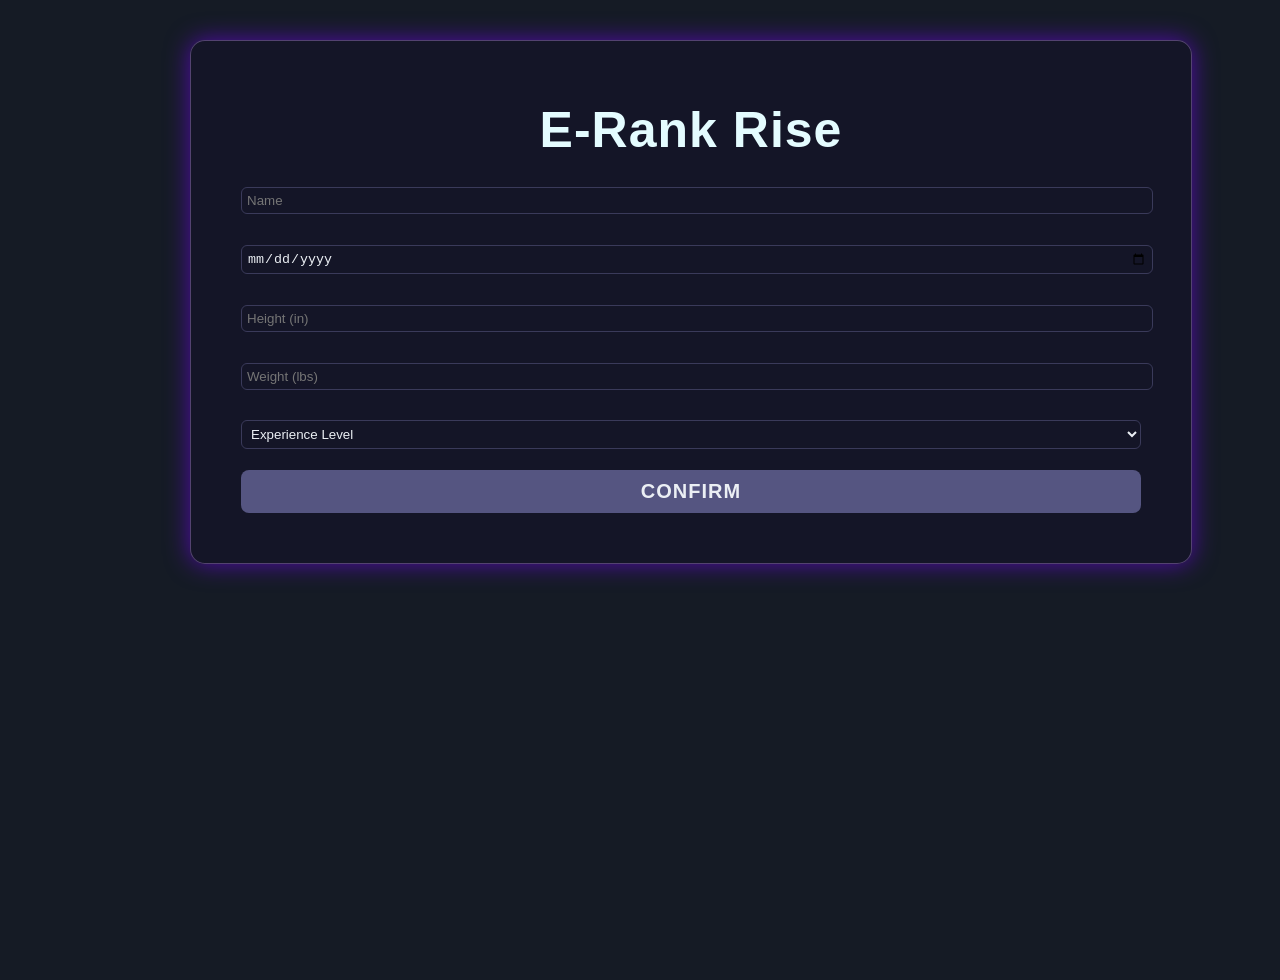
==== index.html @ bde5b2b5 "Add files via upload" ====
<!DOCTYPE html>
<html lang="en">
<head>
    <meta charset="UTF-8">
    <title>E-Rank Rise</title>
    <link rel="stylesheet" href="styles.css">
</head>

<body>

  <div class="overlay hidden" id="overlay">
    <h1>SYSTEM ACTIVATING...</h1>
  </div>

<div class="container">
    <div class="card">
        <h1 class="title">E-Rank Rise</h1>

        <form>
            <input type="text" placeholder="Name" required>
            <input type="date" required>
            <input type="number" placeholder="Height (in)" required>
            <input type="number" placeholder="Weight (lbs)" required>

            <select required>
                <option value="">Experience Level</option>
                <option>Beginner - 0-6 months</option>
                <option>Intermediate - 1-3 years</option>
                <option>Advanced - 3+ years</option>
            </select>

            <button type="submit">Confirm</button>
        </form>
    </div>
</div>

<script src="script.js"></script>

</body>
</html>
---- styles.css ----
body {
  margin: 0;
  font-family: Impact, Haettenschweiler, 'Arial Narrow Bold', sans-serif;
  background: #151b25;
  color: #ebeff4;
  display: flex;
  justify-content: center;
  
  align-items: flex-start;
  min-height: 100vh;
  padding: 40px 20px;

  font-size: 40px;

}


.overlay {
  position: fixed;
  inset: 0;
  z-index: 9999;
  top: 0;
  left: 0;
  width: 100%;
  height: 100%;

  background: #151b25;

  display: flex;
  justify-content: center;
  align-items: center;

  color: #3a3a5a;
  font-size: 40px;
  letter-spacing: 2px;

  text-shadow: #555581;
}



.container {
  width: 100%;
  max-width: 900px;
}

.card {
  background: rgba(20, 20, 40, 0.8);
  padding: 50px;
  border-radius: 15px;
  box-shadow: 0 0 25px rgba(119, 0, 255, 0.61);
  border: 1px solid rgba(146, 112, 185, 0.5);

  width: 100%;
}

.title {
  text-align: center;
  margin-bottom: 20px;
  color: #e4fcff;

  font-size: 32px;
  letter-spacing: 1px;
  
}

form input, form select {
  width: 100%;
  margin-bottom: 13px;
  padding: 5px;
  background: transparent;
  border: 1px solid #3a3a5a;
  border-radius: 6px;
  color: #ebeff4;

}

form input:focus, form select:focus {
  outline: none;
  border-color: #9a9aff;
  box-shadow: 0 0 10px #a1a1d6;
}

button {
  width: 100%;
  padding: 10px;
  background: #555581;
  border: none;
  border-radius: 8px;
  color: #ebeff4;
  font-weight: bold;
  cursor: pointer;
  transition: 0.2s;

  font-size: 20px;
  text-transform: uppercase;
  letter-spacing: 1px;
}

button:hover {
  background: #383853;
  box-shadow: 0 0 15px #765daf;
}


.quest-info {
  font-size: 40px;
  line-height: 1.5;
  margin-bottom: 15px;
}


.quest-info p {
  font-size: 35px;
  font-weight: bold;
  margin: 8px 0;

}

/* hidden state */
.hidden {
  display: none;
}

/* activation animation */
.overlay.show {
  animation: fadeIn 0.5s ease-in-out;
}

/* keyframe animation */
@keyframes fadeIn {
  from {
    opacity: 0;
    transform: scale(1.2);
  }
  to {
    opacity: 1;
    transform: scale(1);
  }
}

.quests {
  margin-top: 15px;
  display: flex;
  flex-direction: column;
  gap: 10px;

}

.quest {
  display: flex;
  justify-content: space-between;
  align-items: center;

  padding: 10px;
  border-radius: 7px;

  background: #555581;
  border: 1px solid #a1a1d6;

  cursor: pointer;
  transition: 0.2s;
  font-size: 15px;
}

.quest-header {
  display: flex;
  align-items: center;
  justify-content: flex-start; /* key change */

  gap: 10px;

  background: rgba(20, 20, 40, 0.85);
  border: 1px solid #a1a1d6;
  border-radius: 10px;

  padding: 10px 15px;
  margin-bottom: 15px;

  box-shadow: 0 0 15px rgba(119, 0, 255, 0.3);
}


.info-icon {
  width: 35px;
  height: 35px;

  display: flex;
  justify-content: center;
  align-items: center;

  border-radius: 50%;

  border: 2px solid #9a9aff;
  color: #9a9aff;

  font-size: 20px;
  font-weight: bold;

  cursor: pointer;

  transition: 0.2s;
}

.info-icon:hover {
  background: #9a9aff;
  color: transparent;
  box-shadow: 0 0 12px #9a9aff;
  transform: scale(1.1);
}

.quest:hover {
  border-color: #9a9aff;
  box-shadow: 0 0 10px #9a9aff;
  transform: translateY(-2px);
}

.quest.completed {
  background: rgba(0, 170, 255, 0.15);
  border-color: #555581;
}

.status {
  font-weight: bold;
  color: #aaa;
}

.quest span {
  font-size: 22px;
}

.subtitle {
  text-align: center;
  margin-top: 15px;
  margin-bottom: 10px;
  font-size: 65px;
  letter-spacing: 1px;
}

.card .title {
  text-align: center;
  font-size: 50px;
  margin-top: 10px;
  margin-bottom: 10px;
}
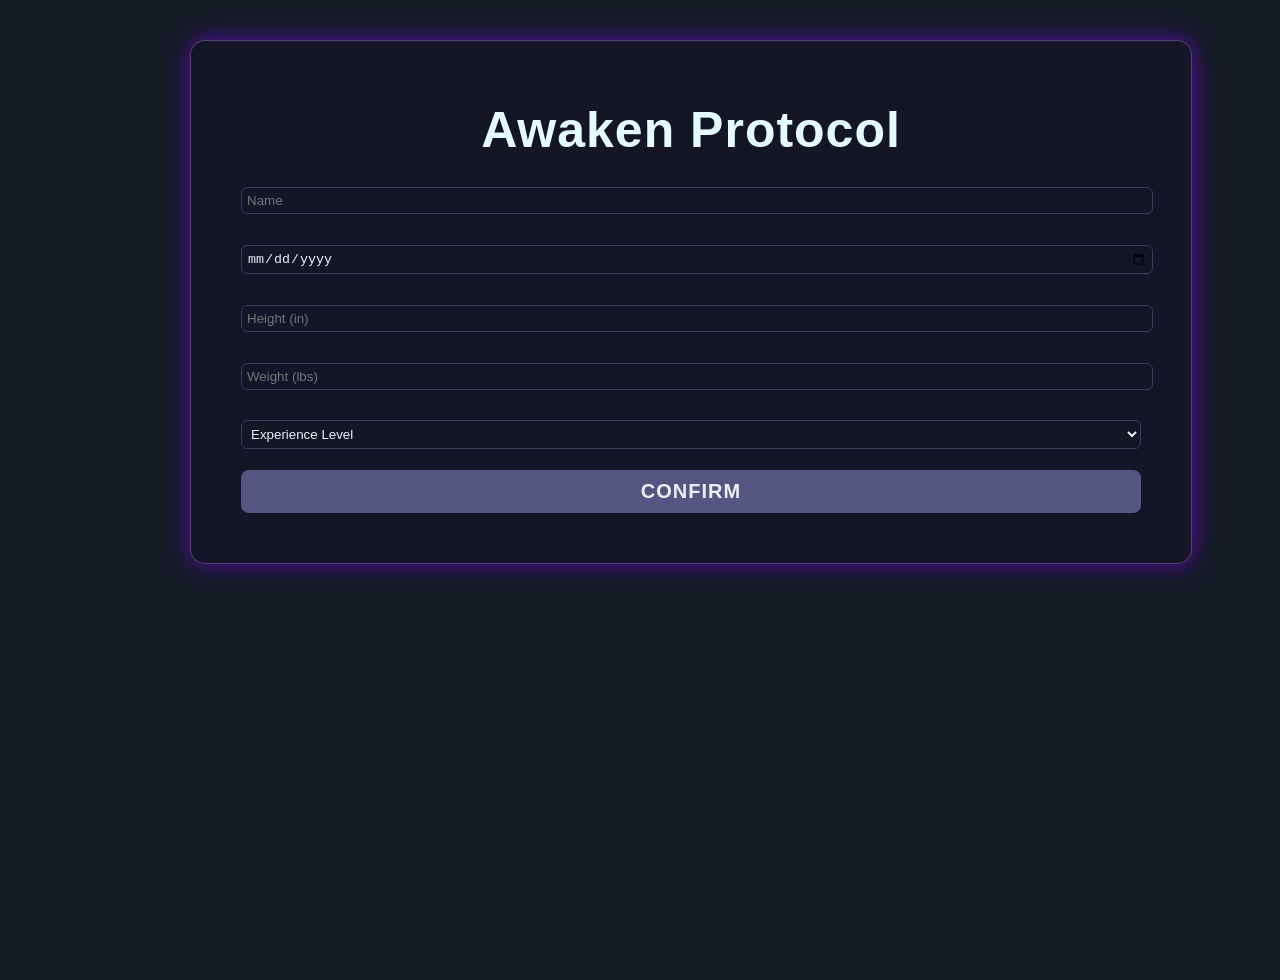
==== commit 09ddaf46: "Rename title from 'E-Rank Rise' to 'Awaken Protocol'" ====
--- a/index.html
+++ b/index.html
@@ -2,7 +2,7 @@
 <html lang="en">
 <head>
     <meta charset="UTF-8">
-    <title>E-Rank Rise</title>
+    <title>Awaken Protocol</title>
     <link rel="stylesheet" href="styles.css">
 </head>
 
@@ -14,7 +14,7 @@
 
 <div class="container">
     <div class="card">
-        <h1 class="title">E-Rank Rise</h1>
+        <h1 class="title">Awaken Protocol</h1>
 
         <form>
             <input type="text" placeholder="Name" required>
@@ -37,4 +37,4 @@
 <script src="script.js"></script>
 
 </body>
-</html>+</html>
